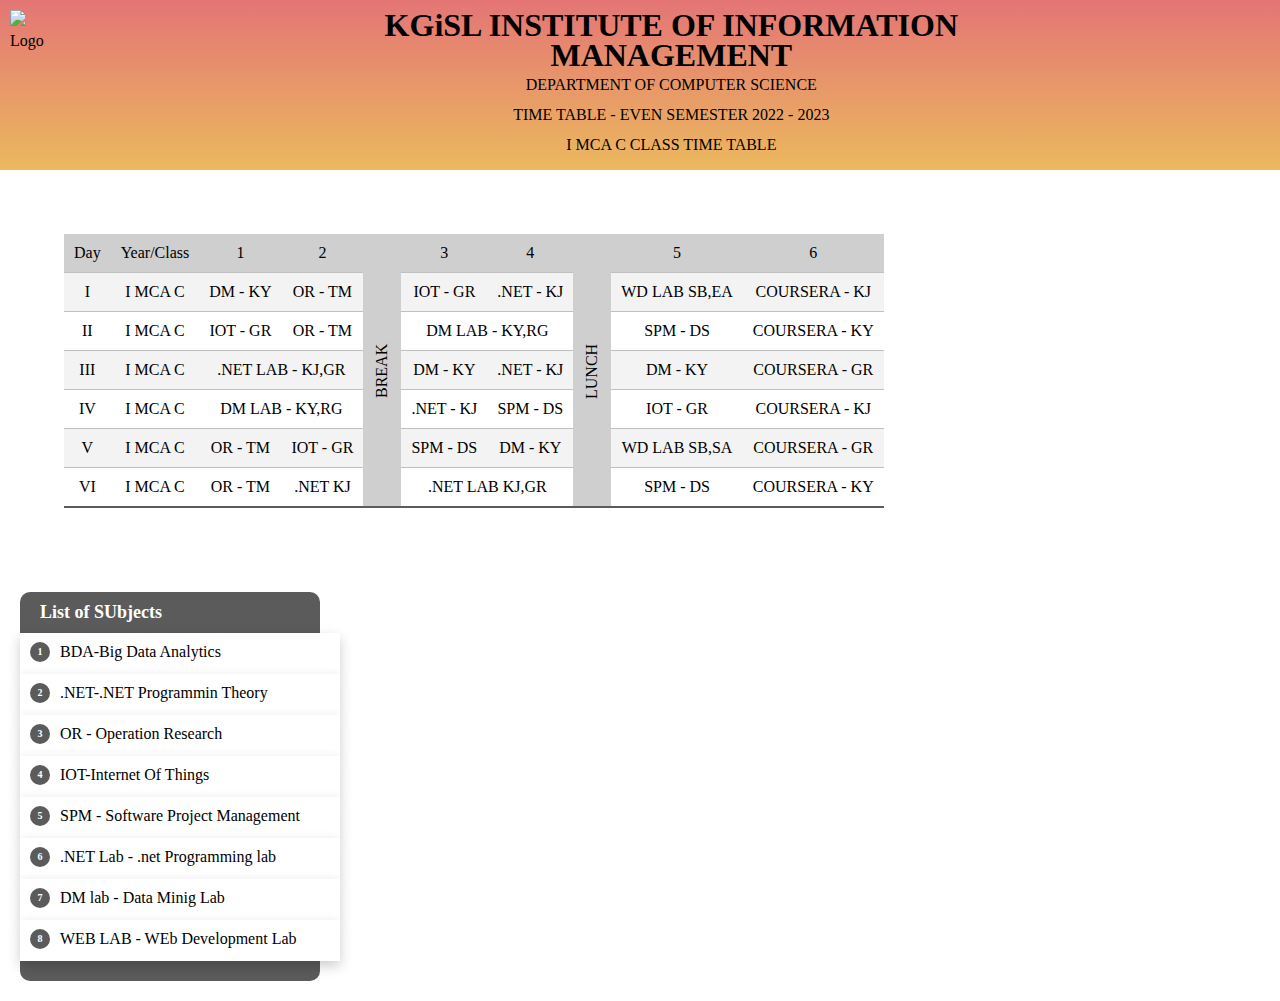
==== TimeTable.html @ bbed27e2 "Add files via upload" ====
<!DOCTYPE html>
<html lang="en">
<head>
    <meta charset="UTF-8">
    <meta http-equiv="X-UA-Compatible" content="IE=edge">
    <meta name="viewport" content="width=device-width, initial-scale=1.0">
    <link rel="stylesheet" href="style.css">
    <title>Time Table </title>
</head>
<body>
    <header>
        <div class="logo">
            <img src="https://lh3.googleusercontent.com/pw/AMWts8DFgLi6lXK7W24lpUHtJZngaw40YXK6WUs5VAqeEIl2-G5gI38JkI5-lfd4-KkJ8ACZR0stsZMWfEkBdjI47VXJ-Q5u_VXth4pVDMoQu79CCujO746S2gIlsepnRYIdrFHFmPREba3R5aSXgzRXExXZ=w290-h304-no?authuser=0" width="150px" height="150px" alt="Logo">
        </div>
        <div class="logo" id="clg">
            <h1>KGiSL INSTITUTE OF INFORMATION MANAGEMENT</h1>
            <p>DEPARTMENT OF COMPUTER SCIENCE</p>
            <p>TIME TABLE - EVEN SEMESTER 2022 - 2023</p>
            <P>I MCA C CLASS TIME TABLE</P>
        </div>
    </header>
    
    <section class="no">
        <div class="table">
            <table>
                <tr class="th">
                    <td>Day</td>
                    <td>Year/Class</td>
                    <td>1</td>
                    <td>2</td>
                    <td class="rs" rowspan="7">BREAK</td>
                    <td>3</td>
                    <td>4</td>
                    <td class="rs" rowspan="7">LUNCH</td>
                    <td>5</td>
                    <td>6</td>
                </tr>
                <tr class="table-data">
                    <td>I</td>
                    <td>I MCA C</td>
                    <td>DM - KY</td>
                    <td>OR - TM</td>
                    <td>IOT - GR</td>
                    <td>.NET - KJ</td>
                    <td>WD LAB SB,EA</td>
                    <td>COURSERA - KJ</td>
                 </tr>
                 <tr class="table-data">
                    <td>II</td>
                    <td>I MCA C</td>
                    <td>IOT - GR </td>
                    <td>OR - TM</td>
                    <td colspan="2">DM LAB - KY,RG</td>
                    <td>SPM - DS</td>
                    <td>COURSERA - KY</td>
                 </tr>
                 <tr class="table-data">
                    <td>III</td>
                    <td>I MCA C</td>
                    <td colspan="2" >.NET LAB - KJ,GR</td>
                    <td>DM - KY</td>
                    <td>.NET - KJ</td>
                    <td>DM - KY</td>
                    <td>COURSERA - GR</td>
                 </tr>
                 <tr class="table-data">
                    <td>IV</td>
                    <td>I MCA C</td>
                    <td colspan="2" >DM LAB - KY,RG </td>
                    <td>.NET - KJ</td>
                    <td>SPM - DS</td>
                    <td>IOT - GR </td>
                    <td>COURSERA - KJ</td>
                 </tr>
                 <tr class="table-data">
                    <td>V</td>
                    <td>I MCA C</td>
                    <td>OR - TM </td>
                    <td>IOT - GR</td>
                    <td>SPM - DS</td>
                    <td>DM - KY </td>
                    <td>WD LAB SB,SA</td>
                    <td>COURSERA - GR</td>
                 </tr>
                 <tr class="table-data">
                    <td>VI</td>
                    <td>I MCA C</td>
                    <td>OR - TM </td>
                    <td>.NET KJ</td>
                    <td colspan="2">.NET LAB KJ,GR</td>
                    <td>SPM - DS</td>
                    <td>COURSERA - KY</td>
                 </tr>
            </table>
        </div>
    </section>
    <div class="box">
        <h2>List of SUbjects</h2>
        <ul>
        <li><span>1</span>BDA-Big Data Analytics</li>
        <li><span>2</span>.NET-.NET Programmin Theory</li>
        <li><span>3</span>OR - Operation Research</li>
        <li><span>4</span>IOT-Internet Of Things</li>
        <li><span>5</span>SPM - Software Project Management</li>
        <li><span>6</span>.NET Lab - .net Programming lab</li>
        <li><span>7</span>DM lab - Data Minig Lab</li>
        <li><span>8</span>WEB LAB - WEb Development Lab</li>
    </ul>
    </div>
</body>
</html>
---- style.css ----
*{
    margin:0;
    padding: 0;
}
header{
    background:linear-gradient(rgb(228, 117, 117),rgb(235, 185, 94));
   
    width: 100%;
    display: flex;
    line-height: 30px;
}
.table{
    padding: 5%;
    padding-left: 5%;
    display: flex;
}
.logo
{
    color: black;
    justify-content: space-between;
    align-items: center;
    padding: 10px;
}
.no{
    display: flex;

}
#clg
{   
    color: white;
    padding-left: 20%;
    padding-right: 20%;
    text-align: center;
    color: black;
}   
table, tr, td 
{
   
   border-collapse: collapse;
   text-align: center;
   padding: 10px;
}
.rs{
    writing-mode: vertical-lr;
    text-orientation: mixed;
    transform: rotate(180deg);
}

.th{
    background-color: #cfcfcf;
    color: black;
}
tr {
    border-bottom: 1px solid silver;
}
.table tr:nth-of-type(even){
    background-color: #f3f3f3;
}
.table tr:last-of-type{
    border-bottom: 2px solid #5b5b5b;
}

.table-data:hover{
    background-color: white;
    font-weight: 900;
    color: deeppink;
    transform: scale(1.02);
    box-shadow: 2px 2px 12px rgba(0,0,0,0.2),2px 2px 12px rgba(0,0,0,0.2);
}

.box
{
    width: 300px;
    border-bottom: 20px solid #5b5b5b;
    border-bottom-left-radius:10px ;
    border-bottom-right-radius: 10px;
    margin: 20px;
}
.box h2{
    color: #FFF;
    background-color: #5b5b5b;
    padding:10px 20px;
    font-size: 18px;
    font-weight: 700;
    border-top-right-radius: 10px;
    border-top-left-radius: 10px;
}
.box ul{
    position: relative;
    background-color: #fff;
}
.box ul li{
    list-style: none;
    padding: 10px;
    width: 100%;
    background:#fff;
    box-shadow: 0 5px 12px rgba(0,0,0,0.2);
    transition: transform 0.5s;
}
.box ul li:hover{
    transform: scale(1.1);
    z-index: 100;
    background-color: #5b5b5b;
    box-shadow: 0 5px 25px rgba(0,0,0,0.2);
    color: white;
    opacity: 1;
}
.box ul li span{
    width: 20px;
    height: 20px;
    text-align: center;
    line-height: 20px;
    background-color: #5b5b5b;
    color: white;
    display: inline-block;
    border-radius: 10px;
    margin-right: 10px;
    font-size: 10px;
    font-weight: 600;
    transform: translateY(-2px);    

}
.box ul li:hover span{
    background-color: white;
    color: black;
}
.box ul li:hover li{
    background: #FFF;
   color: #5b5b5b;
}
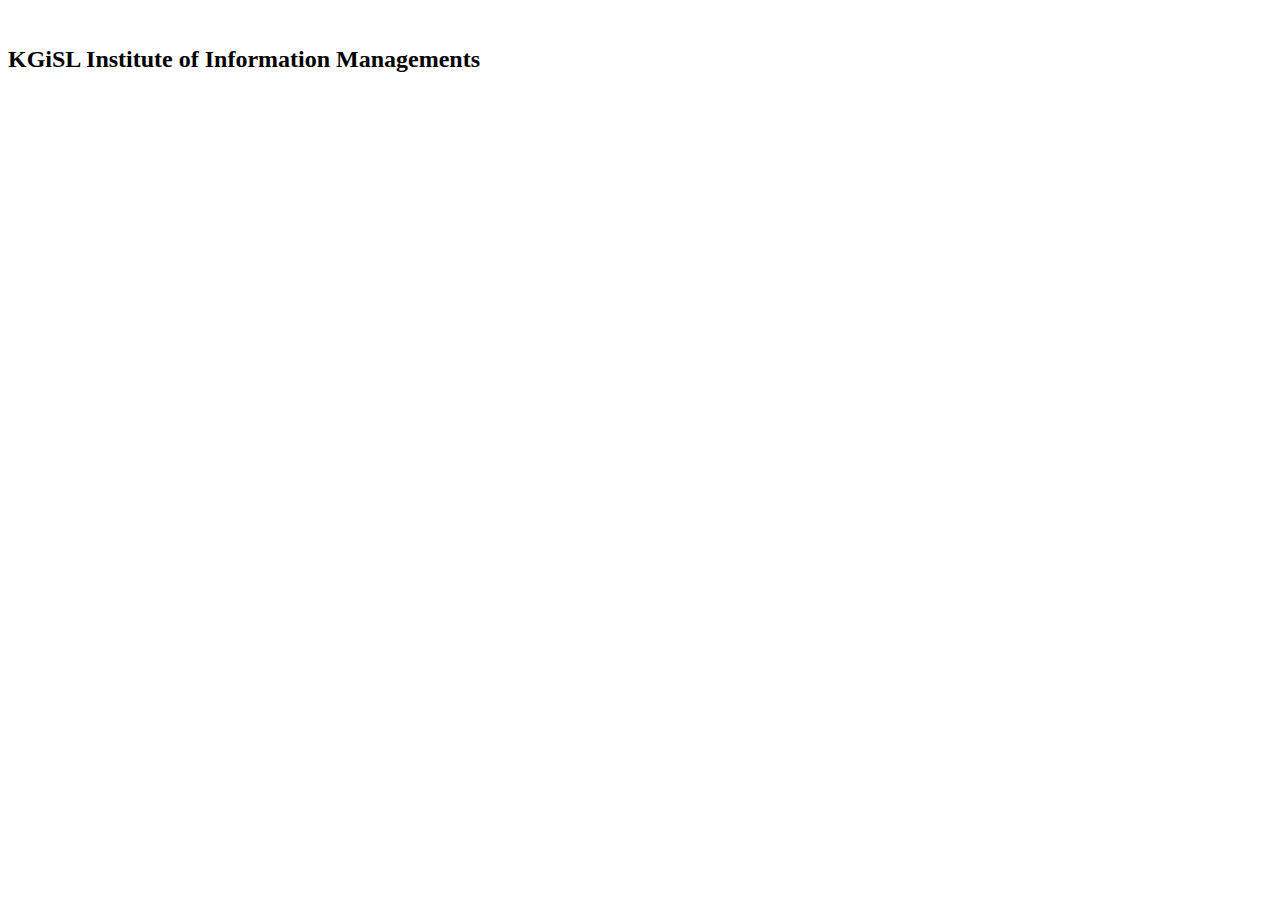
==== commit a6bc1051: "Add files via upload" ====
--- a/TimeTable.html
+++ b/TimeTable.html
@@ -4,108 +4,14 @@
     <meta charset="UTF-8">
     <meta http-equiv="X-UA-Compatible" content="IE=edge">
     <meta name="viewport" content="width=device-width, initial-scale=1.0">
-    <link rel="stylesheet" href="style.css">
-    <title>Time Table </title>
+    <title>Time Tablle</title>
 </head>
 <body>
     <header>
-        <div class="logo">
-            <img src="https://lh3.googleusercontent.com/pw/AMWts8DFgLi6lXK7W24lpUHtJZngaw40YXK6WUs5VAqeEIl2-G5gI38JkI5-lfd4-KkJ8ACZR0stsZMWfEkBdjI47VXJ-Q5u_VXth4pVDMoQu79CCujO746S2gIlsepnRYIdrFHFmPREba3R5aSXgzRXExXZ=w290-h304-no?authuser=0" width="150px" height="150px" alt="Logo">
+        <div>
+            <img src="" alt="">
         </div>
-        <div class="logo" id="clg">
-            <h1>KGiSL INSTITUTE OF INFORMATION MANAGEMENT</h1>
-            <p>DEPARTMENT OF COMPUTER SCIENCE</p>
-            <p>TIME TABLE - EVEN SEMESTER 2022 - 2023</p>
-            <P>I MCA C CLASS TIME TABLE</P>
-        </div>
+        <h2>KGiSL Institute of Information Managements</h2>
     </header>
-    
-    <section class="no">
-        <div class="table">
-            <table>
-                <tr class="th">
-                    <td>Day</td>
-                    <td>Year/Class</td>
-                    <td>1</td>
-                    <td>2</td>
-                    <td class="rs" rowspan="7">BREAK</td>
-                    <td>3</td>
-                    <td>4</td>
-                    <td class="rs" rowspan="7">LUNCH</td>
-                    <td>5</td>
-                    <td>6</td>
-                </tr>
-                <tr class="table-data">
-                    <td>I</td>
-                    <td>I MCA C</td>
-                    <td>DM - KY</td>
-                    <td>OR - TM</td>
-                    <td>IOT - GR</td>
-                    <td>.NET - KJ</td>
-                    <td>WD LAB SB,EA</td>
-                    <td>COURSERA - KJ</td>
-                 </tr>
-                 <tr class="table-data">
-                    <td>II</td>
-                    <td>I MCA C</td>
-                    <td>IOT - GR </td>
-                    <td>OR - TM</td>
-                    <td colspan="2">DM LAB - KY,RG</td>
-                    <td>SPM - DS</td>
-                    <td>COURSERA - KY</td>
-                 </tr>
-                 <tr class="table-data">
-                    <td>III</td>
-                    <td>I MCA C</td>
-                    <td colspan="2" >.NET LAB - KJ,GR</td>
-                    <td>DM - KY</td>
-                    <td>.NET - KJ</td>
-                    <td>DM - KY</td>
-                    <td>COURSERA - GR</td>
-                 </tr>
-                 <tr class="table-data">
-                    <td>IV</td>
-                    <td>I MCA C</td>
-                    <td colspan="2" >DM LAB - KY,RG </td>
-                    <td>.NET - KJ</td>
-                    <td>SPM - DS</td>
-                    <td>IOT - GR </td>
-                    <td>COURSERA - KJ</td>
-                 </tr>
-                 <tr class="table-data">
-                    <td>V</td>
-                    <td>I MCA C</td>
-                    <td>OR - TM </td>
-                    <td>IOT - GR</td>
-                    <td>SPM - DS</td>
-                    <td>DM - KY </td>
-                    <td>WD LAB SB,SA</td>
-                    <td>COURSERA - GR</td>
-                 </tr>
-                 <tr class="table-data">
-                    <td>VI</td>
-                    <td>I MCA C</td>
-                    <td>OR - TM </td>
-                    <td>.NET KJ</td>
-                    <td colspan="2">.NET LAB KJ,GR</td>
-                    <td>SPM - DS</td>
-                    <td>COURSERA - KY</td>
-                 </tr>
-            </table>
-        </div>
-    </section>
-    <div class="box">
-        <h2>List of SUbjects</h2>
-        <ul>
-        <li><span>1</span>BDA-Big Data Analytics</li>
-        <li><span>2</span>.NET-.NET Programmin Theory</li>
-        <li><span>3</span>OR - Operation Research</li>
-        <li><span>4</span>IOT-Internet Of Things</li>
-        <li><span>5</span>SPM - Software Project Management</li>
-        <li><span>6</span>.NET Lab - .net Programming lab</li>
-        <li><span>7</span>DM lab - Data Minig Lab</li>
-        <li><span>8</span>WEB LAB - WEb Development Lab</li>
-    </ul>
-    </div>
 </body>
 </html>